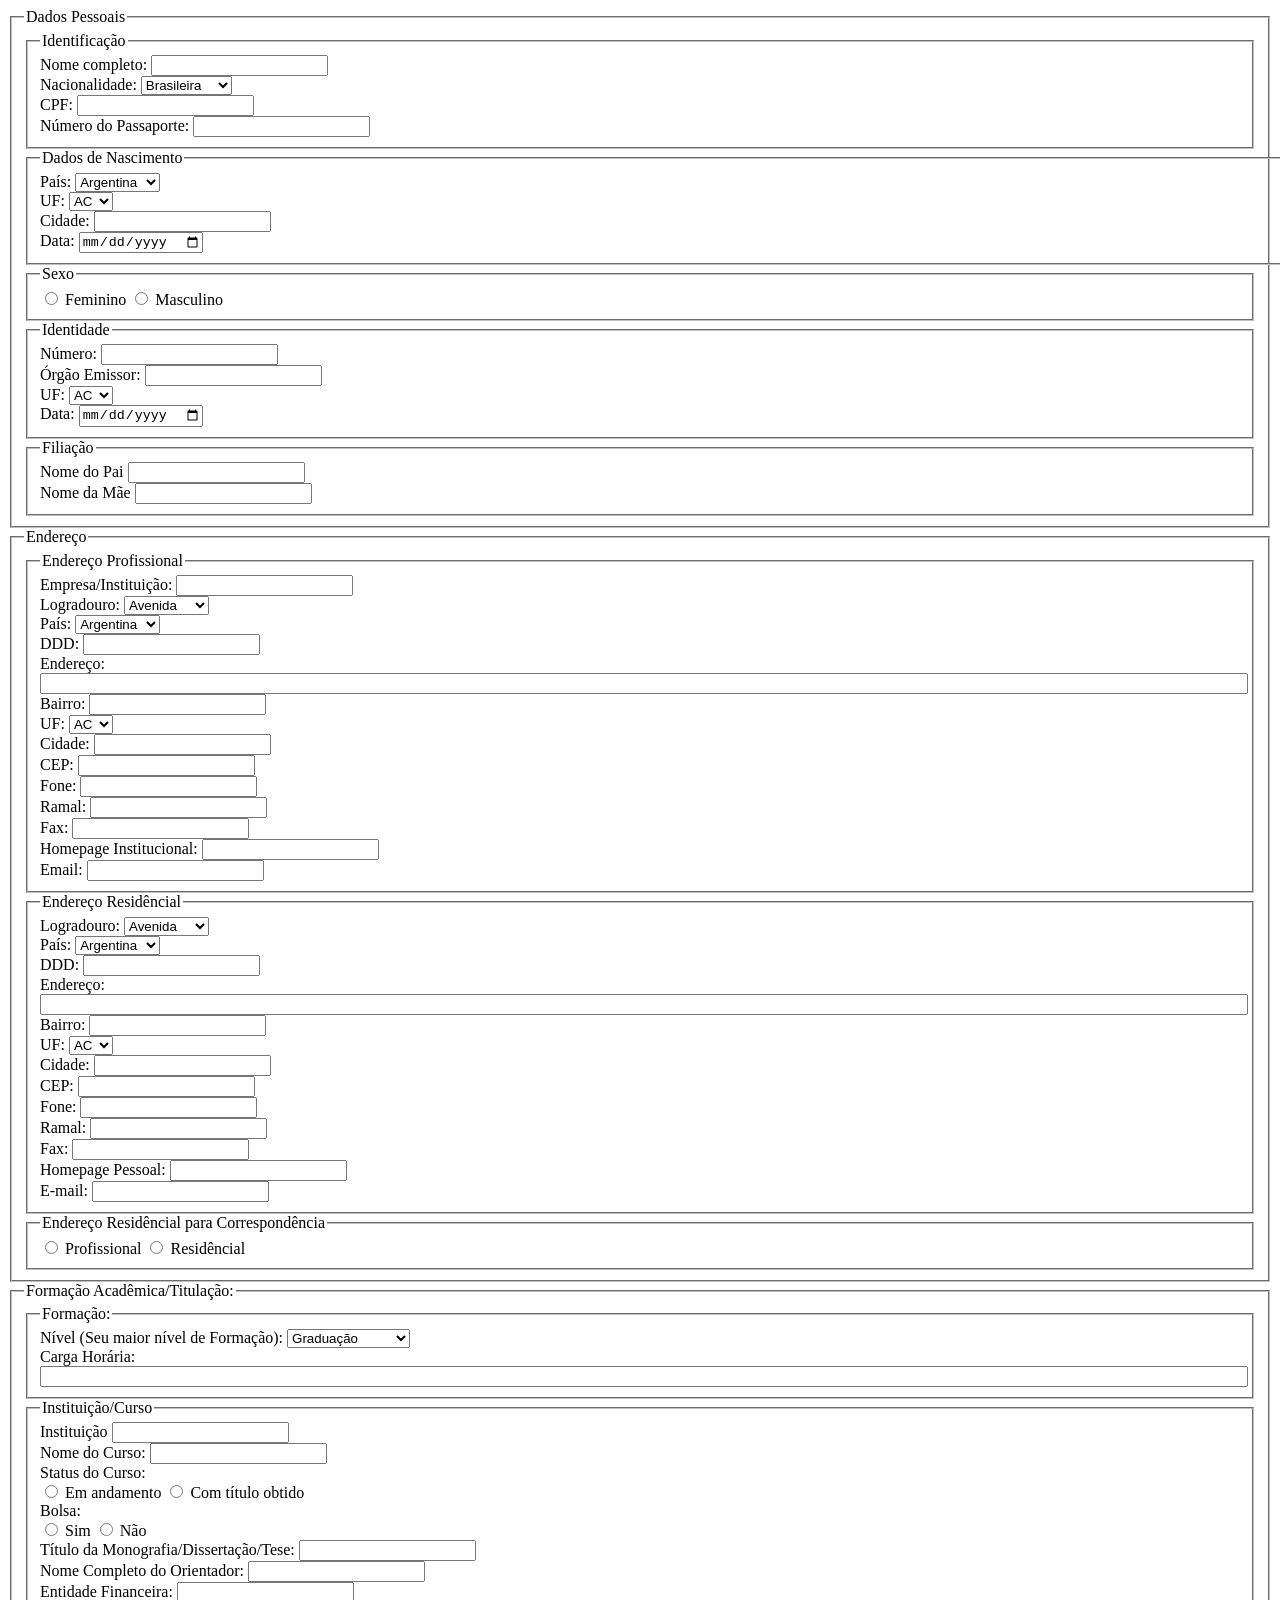
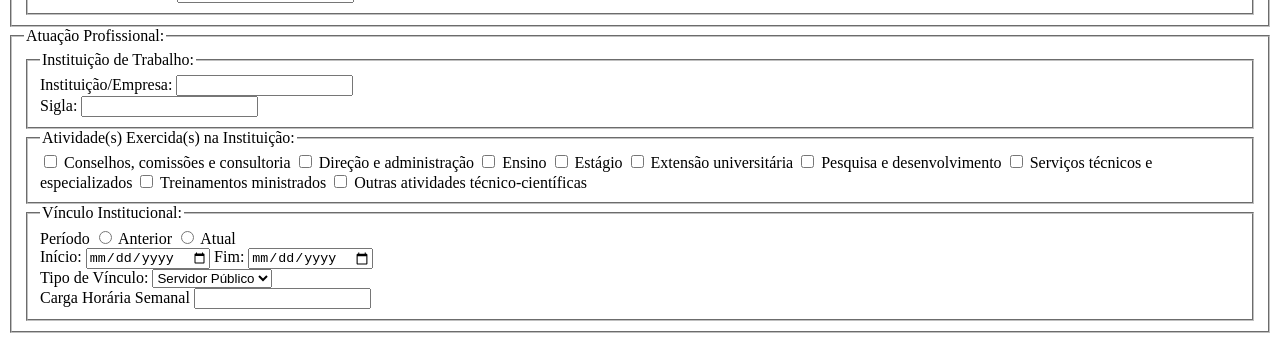
==== index.html @ b13477a6 "Add files via upload" ====
<!DOCTYPE html>
<html lang="pt-BR">
<head>
  <meta charset="UTF-8" />
  <meta name="viewport" content="width=device-width, initial-scale=1.0" >
  <title>Formulário Completo</title>
  <link rel="stylesheet" href="FILDSET.css" >
</head>
<body>
  <form>
    <fieldset>
      <legend class="title">Dados Pessoais</legend>
      <fieldset>
        <legend class="subTitle">Identificação</legend>
        <div class="container01">
          <label>Nome completo:</label>
          <input type="text">
        </div>
        <div class="container02">
          <div id="box01">
            <label>Nacionalidade:</label>
            <select>
              <option>Brasileira</option>
              <option>Estrangeira</option>
            </select>
          </div>
          <div id="box01">
            <label>CPF:</label>
            <input type="number">
          </div>
          <div id="box01">
            <label>Número do Passaporte:</label>
            <input type="number">
          </div>          
        </div>
      </fieldset>
      <div class="container">
        <fieldset style="width: 100%;">
          <legend class="subTitle">Dados de Nascimento</legend>
            <div class="container02" style="gap: 5px;">
              <div id="box01">
                <label>País:</label>
                <select>
                  <option>Argentina</option>
                  <option>Bolívia</option>
                  <option>Brasil</option>
                  <option>Chile</option>
                  <option>Colombia</option>
                  <option>Equador</option>
                  <option>Guiana</option>
                  <option>Paraguai</option>
                  <option>Peru</option>
                  <option>Suriname</option>
                  <option>Uruguai</option>
                  <option>Venezuela</option>
                  <option>Outro</option>
                </select>
              </div>
              <div id="box01">
                <label>UF:</label>
                  <select>
                    <option>AC</option>
                    <option>AL</option>
                    <option>AP</option>
                    <option>AM</option>
                    <option>BA</option>
                    <option>CE</option>
                    <option>ES</option>
                    <option>GO</option>
                    <option>MA</option>
                    <option>MT</option>
                    <option>MS</option>
                    <option>MG</option>
                    <option>PA</option>
                    <option>PB</option>
                    <option>PR</option>
                    <option>PE</option>
                    <option>PI</option>
                    <option>RJ</option>
                    <option>RN</option>
                    <option>RS</option>
                    <option>RO</option>
                    <option>RR</option>
                    <option>SC</option>
                    <option>SP</option>
                    <option>SE</option>
                    <option>TO</option>
                    <option>DF</option>
                  </select>

              </div>
              <div id="box01">
                <label>Cidade:</label>
                <input type="text">
              </div>
              <div id="box01">
                <label>Data:</label>
                <input type="date">
              </div>
            </div>
        </fieldset>
        <fieldset>
          <legend class="subTitle">Sexo</legend>
          <div class="container01" style="align-items: flex-start;">
            <label><input type="radio" name="check"> Feminino</label>
            <label><input type="radio" name="check"> Masculino</label>
          </div>
        </fieldset>
      </div>
      <fieldset>
          <legend class="subTitle">Identidade</legend>
            <div class="container02" style="gap: 5px;">
              <div id="box01">
                <label>Número:</label>
                <input type="number">
              </div>
              <div id="box01">
                <label>Órgão Emissor:</label>
                <input type="text">
              </div>
              <div id="box01">
                <label>UF:</label>
                  <select>
                    <option>AC</option>
                    <option>AL</option>
                    <option>AP</option>
                    <option>AM</option>
                    <option>BA</option>
                    <option>CE</option>
                    <option>ES</option>
                    <option>GO</option>
                    <option>MA</option>
                    <option>MT</option>
                    <option>MS</option>
                    <option>MG</option>
                    <option>PA</option>
                    <option>PB</option>
                    <option>PR</option>
                    <option>PE</option>
                    <option>PI</option>
                    <option>RJ</option>
                    <option>RN</option>
                    <option>RS</option>
                    <option>RO</option>
                    <option>RR</option>
                    <option>SC</option>
                    <option>SP</option>
                    <option>SE</option>
                    <option>TO</option>
                    <option>DF</option>
                  </select>

              </div>
              <div id="box01">
                <label>Data:</label>
                <input type="date">
              </div>
            </div>

      </fieldset>
      <fieldset>
          <legend class="subTitle">Filiação</legend>
            <div class="container02" style="gap: 5px;">
              <div id="box01">
                <label>Nome do Pai</label>
                <input type="text">
              </div>
              <div id="box01">
                <label>Nome da Mãe</label>
                <input type="text">
              </div>
            </div>

      </fieldset>
    </fieldset>
    <fieldset>
      <legend class="title">Endereço</legend>
      <fieldset>
        <legend class="subTitle">Endereço Profissional</legend>
        <div id="box01">
          <label>Empresa/Instituição:</label>
          <input type="text">
        </div>
        <div class="container02">
          <div class="container01" style="padding: 0; gap: 10px;">
            <div id="box01">
              <label>Logradouro:</label>
              <select>
                <option>Avenida</option>
                <option>Rua</option>
                <option>Praça</option>
                <option>Travessa</option>
                <option>Alameda</option>
                <option>Beco</option>
                <option>Passagem</option>
                <option>Entrada</option>
                <option>Outro</option>
              </select>
            </div>
            <div id="box01">
              <label>País:</label>
              <select>
                <option>Argentina</option>
                <option>Bolívia</option>
                <option>Brasil</option>
                <option>Chile</option>
                <option>Colombia</option>
                <option>Equador</option>
                <option>Guiana</option>
                <option>Paraguai</option>
                <option>Peru</option>
                <option>Suriname</option>
                <option>Uruguai</option>
                <option>Venezuela</option>
                <option>Outro</option>
              </select>
            </div>
            <div id="box01">
              <label>DDD:</label>
              <input type="number">
            </div>
          </div>
          <div class="container01" style="padding: 0; width: 100%;">
          <div class="container02">
              <div id="box01">
                <label">Endereço:</label>
                <input type="text"  style="width: 100%;">
              </div>
              <div id="box01">
                <label>Bairro:</label>
                <input type="text">
              </div>
          </div>
          <div class="container02">
            <div id="box01">
                <label>UF:</label>
                  <select>
                    <option>AC</option>
                    <option>AL</option>
                    <option>AP</option>
                    <option>AM</option>
                    <option>BA</option>
                    <option>CE</option>
                    <option>ES</option>
                    <option>GO</option>
                    <option>MA</option>
                    <option>MT</option>
                    <option>MS</option>
                    <option>MG</option>
                    <option>PA</option>
                    <option>PB</option>
                    <option>PR</option>
                    <option>PE</option>
                    <option>PI</option>
                    <option>RJ</option>
                    <option>RN</option>
                    <option>RS</option>
                    <option>RO</option>
                    <option>RR</option>
                    <option>SC</option>
                    <option>SP</option>
                    <option>SE</option>
                    <option>TO</option>
                    <option>DF</option>
                  </select>
              </div>
            <div class="box01">
              <label>Cidade:</label>
              <input type="text">
            </div>
            <div class="box01">
              <label>CEP:</label>
              <input type="number">
            </div>
          </div>
          <div class="container02">
            <div id="box01">
              <label>Fone:</label>
              <input type="number">
            </div>
            <div id="box01">
              <label>Ramal:</label>
              <input type="number">
            </div>
            <div id="box01">
              <label>Fax:</label>
              <input type="number">
            </div>
          </div>
          </div>
        </div>
        <div class="container02">
          <div id="box01">
            <label>Homepage Institucional:</label>
            <input type="text">
          </div>
          <div id="box01">
            <label>Email:</label>
            <input type="email">
          </div>
        </div>
      </fieldset>
      <fieldset>
        <legend class="subTitle">Endereço Residêncial</legend>
        <div class="container02">
          <div class="container01" style="padding: 0; gap: 10px;">
            <div id="box01">
              <label>Logradouro:</label>
              <select>
                <option>Avenida</option>
                <option>Rua</option>
                <option>Praça</option>
                <option>Travessa</option>
                <option>Alameda</option>
                <option>Beco</option>
                <option>Passagem</option>
                <option>Entrada</option>
                <option>Outro</option>
              </select>
            </div>
            <div id="box01">
              <label>País:</label>
              <select>
                <option>Argentina</option>
                <option>Bolívia</option>
                <option>Brasil</option>
                <option>Chile</option>
                <option>Colombia</option>
                <option>Equador</option>
                <option>Guiana</option>
                <option>Paraguai</option>
                <option>Peru</option>
                <option>Suriname</option>
                <option>Uruguai</option>
                <option>Venezuela</option>
                <option>Outro</option>
              </select>
            </div>
            <div id="box01">
              <label>DDD:</label>
              <input type="number">
            </div>
          </div>
          <div class="container01" style="padding: 0; width: 100%;">
          <div class="container02">
              <div id="box01">
                <label">Endereço:</label>
                <input type="text"  style="width: 100%;">
              </div>
              <div id="box01">
                <label>Bairro:</label>
                <input type="text">
              </div>
          </div>
          <div class="container02">
            <div id="box01">
                <label>UF:</label>
                  <select>
                    <option>AC</option>
                    <option>AL</option>
                    <option>AP</option>
                    <option>AM</option>
                    <option>BA</option>
                    <option>CE</option>
                    <option>ES</option>
                    <option>GO</option>
                    <option>MA</option>
                    <option>MT</option>
                    <option>MS</option>
                    <option>MG</option>
                    <option>PA</option>
                    <option>PB</option>
                    <option>PR</option>
                    <option>PE</option>
                    <option>PI</option>
                    <option>RJ</option>
                    <option>RN</option>
                    <option>RS</option>
                    <option>RO</option>
                    <option>RR</option>
                    <option>SC</option>
                    <option>SP</option>
                    <option>SE</option>
                    <option>TO</option>
                    <option>DF</option>
                  </select>
              </div>
            <div class="box01">
              <label>Cidade:</label>
              <input type="text">
            </div>
            <div class="box01">
              <label>CEP:</label>
              <input type="number">
            </div>
          </div>
          <div class="container02">
            <div id="box01">
              <label>Fone:</label>
              <input type="number">
            </div>
            <div id="box01">
              <label>Ramal:</label>
              <input type="number">
            </div>
            <div id="box01">
              <label>Fax:</label>
              <input type="number">
            </div>
          </div>
          </div>
        </div>
        <div class="container02">
          <div id="box01">
            <label>Homepage Pessoal:</label>
            <input type="text">
          </div>
          <div id="box01">
            <label>E-mail:</label>
            <input type="email">
          </div>
        </div>
      </fieldset>
      <fieldset>
          <legend class="subTitle">Endereço Residêncial para Correspondência</legend>
            <div class="container01" style="flex-direction: row; gap: 160px;">
              <label><input type="radio" name="check"> Profissional</label>
              <label><input type="radio" name="check"> Residêncial</label>
            </div>
      </fieldset>
    </fieldset>

      <fieldset>
       <legend class="title">Formação Acadêmica/Titulação:</legend>
       <div class="container01">
          <fieldset>
          <legend class="subTitle">Formação:</legend>
          <div class="container02">
            <div id="box01">
                <label>Nível (Seu maior nível de Formação):</label>
                <select>
                  <option>Graduação</option>
                  <option>Aperfeiçoamento</option>
                  <option>Especialização</option>
                  <option>Mestrado</option>
                  <option>Doutorado</option>
                </select>
            </div>
            <div id="box01">
              <label">Carga Horária:</label>
              <input type="text"  style="width: 100%;">
            </div>
          </fieldset>
          <fieldset>
                <legend class="subTitle">Instituição/Curso</legend>
                  <div class="container01">
                    <div id="box01">
                      <label>Instituição</label>
                      <input type="text">
                    </div>  
                     <div id="box01">
                    <label>Nome do Curso:</label>
                    <input type="text">
                  </div>
                  <div class="container02">
                    <div id="box01">
                      <label>Status do Curso:</label>
                      <div class="box">
                        <label><input type="radio" name="check"> Em andamento</label>
                        <label><input type="radio" name="check"> Com título obtido</label>
                      </div>
                    </div>
                    <div id="box01">
                      <label>Bolsa:</label>
                      <div class="box">
                        <label><input name="confirmação" type="radio" value="Sim"> Sim</input></label>
                        <label><input name="confirmação" type="radio" value="Não"> Não</input></label>
                      </div>
                    </div>
                  </div>
                  <div class="container02">
                    <div id="box01">
                      <label>Título da Monografia/Dissertação/Tese:</label>
                      <input type="text">
                    </div>
                    <div id="box01">
                      <label>Nome Completo do Orientador:</label>
                      <input type="text">
                     </div>
                  </div>
                  
            <div class="container02">
              <div id="box01">
                <label>Entidade Financeira:</label>
                <input type="text">
              </div>
          </fieldset>
        </div>
      </fieldset>
      <fieldset>
            <legend class="title">Atuação Profissional:</legend>
              <fieldset>
                <legend class="subTitle">Instituição de Trabalho:</legend>
                  <div id="box01">
                    <label>Instituição/Empresa:</label>
                    <input type="text">
                  </div>
                  <div id="box01">
                    <label>Sigla:</label>
                    <input type="text">
                  </div>
              </fieldset>
              <fieldset>
                <legend class="subTitle">Atividade(s) Exercida(s) na Instituição:</legend>
                  <div id="box01">
                    <label><input type="checkbox"> Conselhos, comissões e consultoria</label>
                    <label><input type="checkbox"> Direção e administração</label>
                    <label><input type="checkbox"> Ensino</label>
                    <label><input type="checkbox"> Estágio</label>
                    <label><input type="checkbox"> Extensão universitária</label>
                    <label><input type="checkbox"> Pesquisa e desenvolvimento</label>
                    <label><input type="checkbox"> Serviços técnicos e especializados</label>
                    <label><input type="checkbox"> Treinamentos ministrados</label>
                    <label><input type="checkbox"> Outras atividades técnico-científicas</label>
                  </div>
              </fieldset>
              <fieldset>
                <legend class="subTitle">Vínculo Institucional:</legend>
                <div class="container02">
                      <div id="box01">
                        <label>Período</label>
                        <label><input type="radio" name="check"> Anterior</label>
                        <label><input type="radio" name="check"> Atual</label>
                      </div>
                      <div id="box01">
                        <label>Início:</label>
                        <input type="date">
                        <label>Fim:</label>
                        <input type="date">
                      </div>
                    </div>
                      <div class="container02">
                        <div id="box01">
                          <label>Tipo de Vínculo:
                            <select>
                              <option>Servidor Público</option>
                              <option>Celetista</option>
                              <option>Outro</option>
                            </select>
                          </label>
                        </div>
                        <div id="box01">
                          <label>Carga Horária Semanal</label>
                          <input type="number">
                        </div>
                      </div>
          </fieldset>

      

  </form>
</body>
</html>
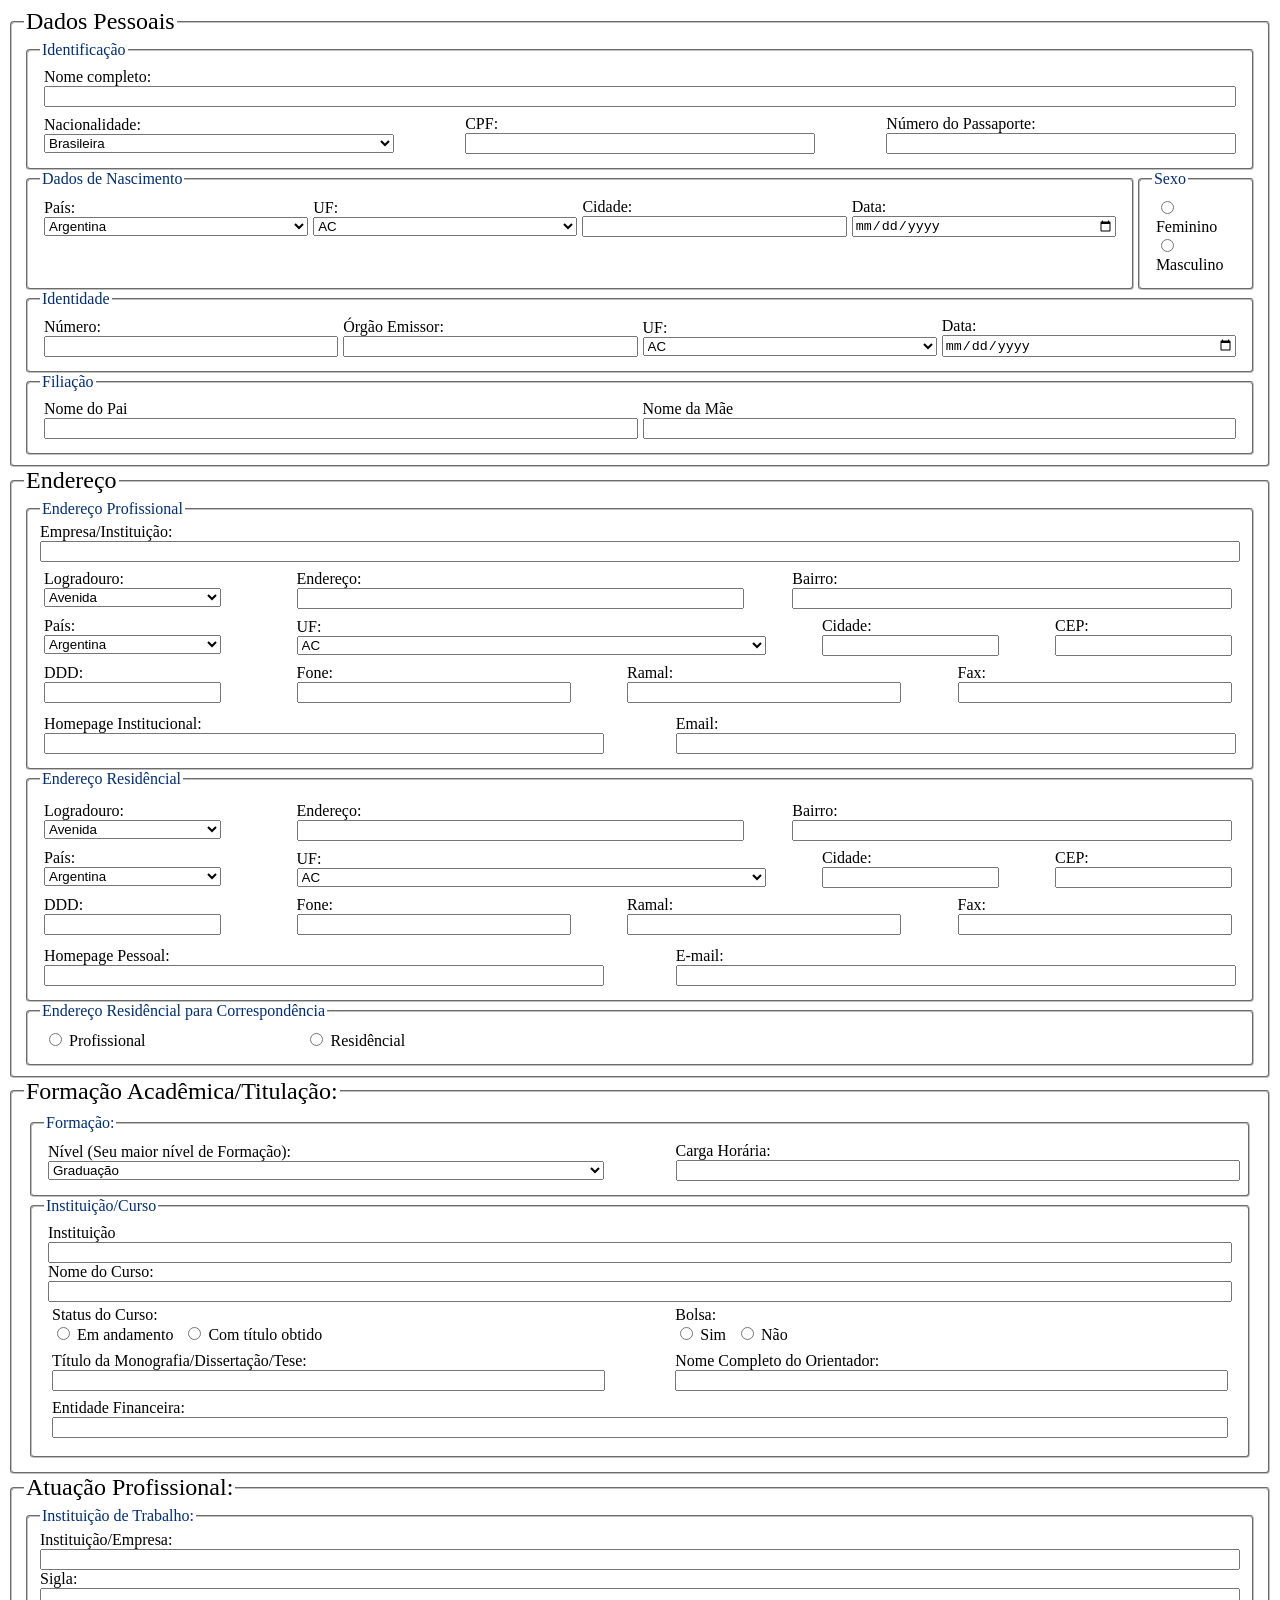
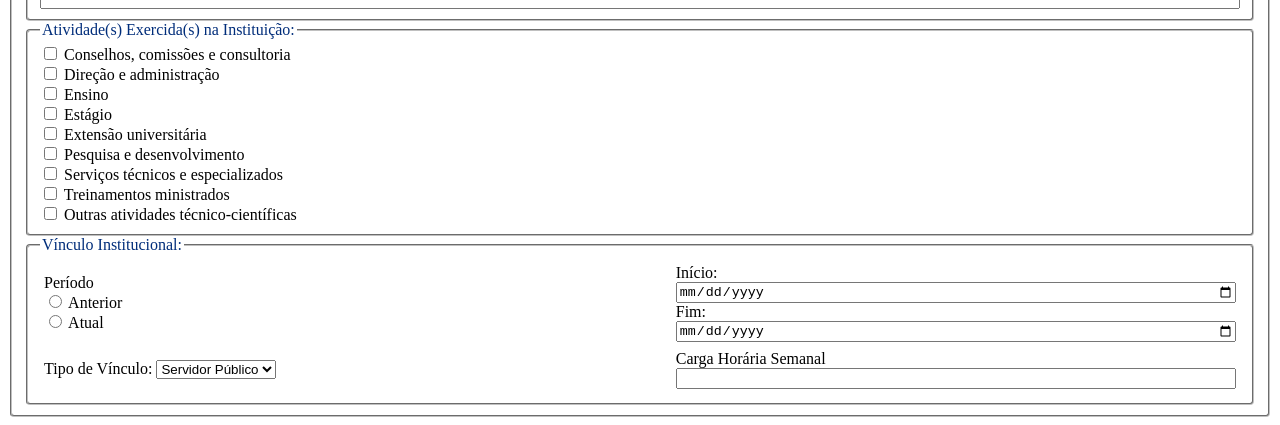
==== commit 646cdcfc: "Add files via upload" ====
--- a/index.html
+++ b/index.html
@@ -4,7 +4,7 @@
   <meta charset="UTF-8" />
   <meta name="viewport" content="width=device-width, initial-scale=1.0" >
   <title>Formulário Completo</title>
-  <link rel="stylesheet" href="FILDSET.css" >
+  <link rel="stylesheet" href="style.css" >
 </head>
 <body>
   <form>
--- a/style.css
+++ b/style.css
@@ -0,0 +1,46 @@
+fieldset {
+  border-radius: 4px;
+}
+.title {
+  font-size: 1.5rem;
+}
+.subTitle {
+  color: #002d7a;
+  font-size: 1rem;
+}
+.container {
+  display: flex;
+  flex-direction: row;
+}
+.container01 {
+  padding: 4px;
+  display: flex;
+  flex-direction: column;
+}
+.container02 {
+  padding: 4px;
+  display: flex;
+  flex-direction: row;
+  gap: 6%;
+  align-items: center;
+}
+#box01 {
+  width: 100%;
+  display: flex;
+  align-content: flex-start;
+  flex-direction: column;
+}
+.box{
+  gap: 10px;
+  display: flex;
+  flex-direction: row;
+  align-items: center;
+}
+
+label {
+  font-size: 1rem;
+}
+label[name='check'] {
+  display: flex;
+  flex-direction: row;
+}
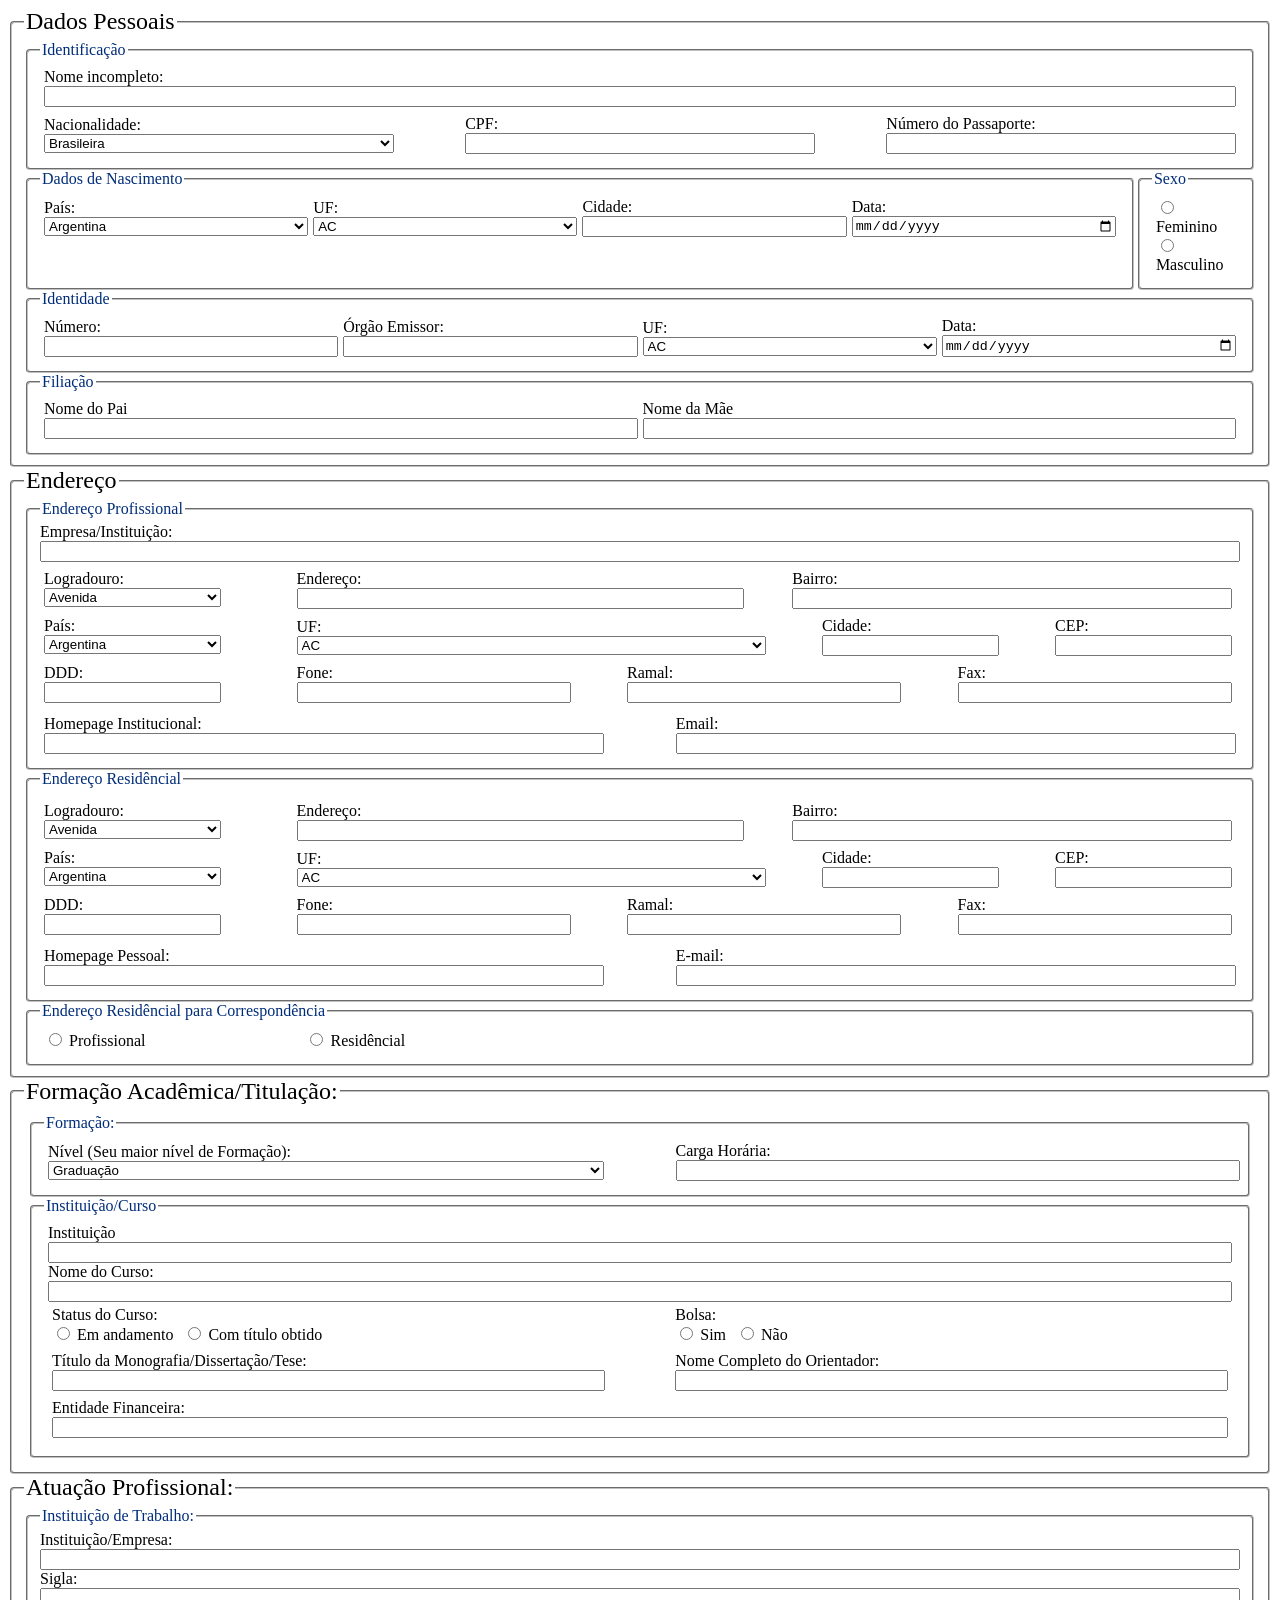
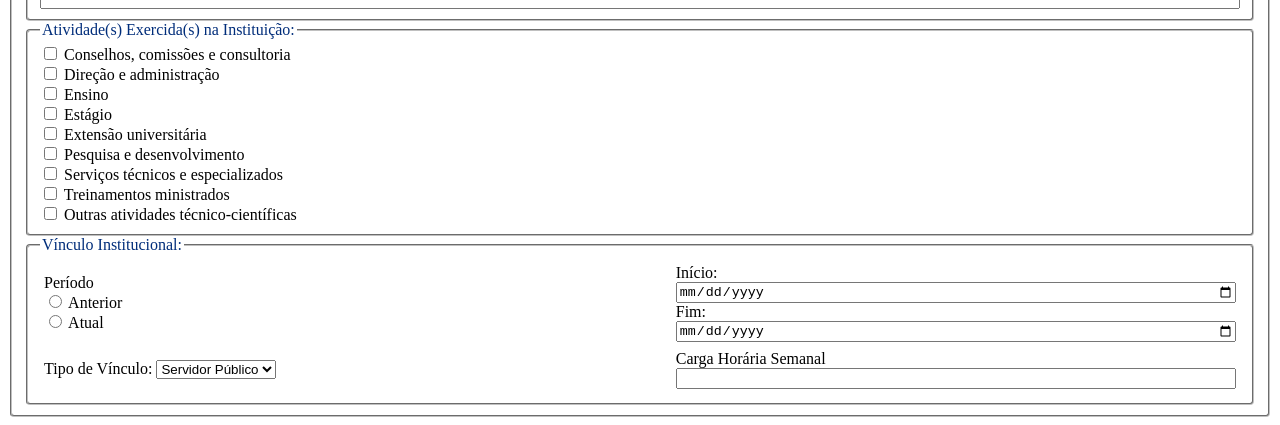
==== commit a1723e38: "teste" ====
--- a/index.html
+++ b/index.html
@@ -1,563 +1,563 @@
-<!DOCTYPE html>
-<html lang="pt-BR">
-<head>
-  <meta charset="UTF-8" />
-  <meta name="viewport" content="width=device-width, initial-scale=1.0" >
-  <title>Formulário Completo</title>
-  <link rel="stylesheet" href="style.css" >
-</head>
-<body>
-  <form>
-    <fieldset>
-      <legend class="title">Dados Pessoais</legend>
-      <fieldset>
-        <legend class="subTitle">Identificação</legend>
-        <div class="container01">
-          <label>Nome completo:</label>
-          <input type="text">
-        </div>
-        <div class="container02">
-          <div id="box01">
-            <label>Nacionalidade:</label>
-            <select>
-              <option>Brasileira</option>
-              <option>Estrangeira</option>
-            </select>
-          </div>
-          <div id="box01">
-            <label>CPF:</label>
-            <input type="number">
-          </div>
-          <div id="box01">
-            <label>Número do Passaporte:</label>
-            <input type="number">
-          </div>          
-        </div>
-      </fieldset>
-      <div class="container">
-        <fieldset style="width: 100%;">
-          <legend class="subTitle">Dados de Nascimento</legend>
-            <div class="container02" style="gap: 5px;">
-              <div id="box01">
-                <label>País:</label>
-                <select>
-                  <option>Argentina</option>
-                  <option>Bolívia</option>
-                  <option>Brasil</option>
-                  <option>Chile</option>
-                  <option>Colombia</option>
-                  <option>Equador</option>
-                  <option>Guiana</option>
-                  <option>Paraguai</option>
-                  <option>Peru</option>
-                  <option>Suriname</option>
-                  <option>Uruguai</option>
-                  <option>Venezuela</option>
-                  <option>Outro</option>
-                </select>
-              </div>
-              <div id="box01">
-                <label>UF:</label>
-                  <select>
-                    <option>AC</option>
-                    <option>AL</option>
-                    <option>AP</option>
-                    <option>AM</option>
-                    <option>BA</option>
-                    <option>CE</option>
-                    <option>ES</option>
-                    <option>GO</option>
-                    <option>MA</option>
-                    <option>MT</option>
-                    <option>MS</option>
-                    <option>MG</option>
-                    <option>PA</option>
-                    <option>PB</option>
-                    <option>PR</option>
-                    <option>PE</option>
-                    <option>PI</option>
-                    <option>RJ</option>
-                    <option>RN</option>
-                    <option>RS</option>
-                    <option>RO</option>
-                    <option>RR</option>
-                    <option>SC</option>
-                    <option>SP</option>
-                    <option>SE</option>
-                    <option>TO</option>
-                    <option>DF</option>
-                  </select>
-
-              </div>
-              <div id="box01">
-                <label>Cidade:</label>
-                <input type="text">
-              </div>
-              <div id="box01">
-                <label>Data:</label>
-                <input type="date">
-              </div>
-            </div>
-        </fieldset>
-        <fieldset>
-          <legend class="subTitle">Sexo</legend>
-          <div class="container01" style="align-items: flex-start;">
-            <label><input type="radio" name="check"> Feminino</label>
-            <label><input type="radio" name="check"> Masculino</label>
-          </div>
-        </fieldset>
-      </div>
-      <fieldset>
-          <legend class="subTitle">Identidade</legend>
-            <div class="container02" style="gap: 5px;">
-              <div id="box01">
-                <label>Número:</label>
-                <input type="number">
-              </div>
-              <div id="box01">
-                <label>Órgão Emissor:</label>
-                <input type="text">
-              </div>
-              <div id="box01">
-                <label>UF:</label>
-                  <select>
-                    <option>AC</option>
-                    <option>AL</option>
-                    <option>AP</option>
-                    <option>AM</option>
-                    <option>BA</option>
-                    <option>CE</option>
-                    <option>ES</option>
-                    <option>GO</option>
-                    <option>MA</option>
-                    <option>MT</option>
-                    <option>MS</option>
-                    <option>MG</option>
-                    <option>PA</option>
-                    <option>PB</option>
-                    <option>PR</option>
-                    <option>PE</option>
-                    <option>PI</option>
-                    <option>RJ</option>
-                    <option>RN</option>
-                    <option>RS</option>
-                    <option>RO</option>
-                    <option>RR</option>
-                    <option>SC</option>
-                    <option>SP</option>
-                    <option>SE</option>
-                    <option>TO</option>
-                    <option>DF</option>
-                  </select>
-
-              </div>
-              <div id="box01">
-                <label>Data:</label>
-                <input type="date">
-              </div>
-            </div>
-
-      </fieldset>
-      <fieldset>
-          <legend class="subTitle">Filiação</legend>
-            <div class="container02" style="gap: 5px;">
-              <div id="box01">
-                <label>Nome do Pai</label>
-                <input type="text">
-              </div>
-              <div id="box01">
-                <label>Nome da Mãe</label>
-                <input type="text">
-              </div>
-            </div>
-
-      </fieldset>
-    </fieldset>
-    <fieldset>
-      <legend class="title">Endereço</legend>
-      <fieldset>
-        <legend class="subTitle">Endereço Profissional</legend>
-        <div id="box01">
-          <label>Empresa/Instituição:</label>
-          <input type="text">
-        </div>
-        <div class="container02">
-          <div class="container01" style="padding: 0; gap: 10px;">
-            <div id="box01">
-              <label>Logradouro:</label>
-              <select>
-                <option>Avenida</option>
-                <option>Rua</option>
-                <option>Praça</option>
-                <option>Travessa</option>
-                <option>Alameda</option>
-                <option>Beco</option>
-                <option>Passagem</option>
-                <option>Entrada</option>
-                <option>Outro</option>
-              </select>
-            </div>
-            <div id="box01">
-              <label>País:</label>
-              <select>
-                <option>Argentina</option>
-                <option>Bolívia</option>
-                <option>Brasil</option>
-                <option>Chile</option>
-                <option>Colombia</option>
-                <option>Equador</option>
-                <option>Guiana</option>
-                <option>Paraguai</option>
-                <option>Peru</option>
-                <option>Suriname</option>
-                <option>Uruguai</option>
-                <option>Venezuela</option>
-                <option>Outro</option>
-              </select>
-            </div>
-            <div id="box01">
-              <label>DDD:</label>
-              <input type="number">
-            </div>
-          </div>
-          <div class="container01" style="padding: 0; width: 100%;">
-          <div class="container02">
-              <div id="box01">
-                <label">Endereço:</label>
-                <input type="text"  style="width: 100%;">
-              </div>
-              <div id="box01">
-                <label>Bairro:</label>
-                <input type="text">
-              </div>
-          </div>
-          <div class="container02">
-            <div id="box01">
-                <label>UF:</label>
-                  <select>
-                    <option>AC</option>
-                    <option>AL</option>
-                    <option>AP</option>
-                    <option>AM</option>
-                    <option>BA</option>
-                    <option>CE</option>
-                    <option>ES</option>
-                    <option>GO</option>
-                    <option>MA</option>
-                    <option>MT</option>
-                    <option>MS</option>
-                    <option>MG</option>
-                    <option>PA</option>
-                    <option>PB</option>
-                    <option>PR</option>
-                    <option>PE</option>
-                    <option>PI</option>
-                    <option>RJ</option>
-                    <option>RN</option>
-                    <option>RS</option>
-                    <option>RO</option>
-                    <option>RR</option>
-                    <option>SC</option>
-                    <option>SP</option>
-                    <option>SE</option>
-                    <option>TO</option>
-                    <option>DF</option>
-                  </select>
-              </div>
-            <div class="box01">
-              <label>Cidade:</label>
-              <input type="text">
-            </div>
-            <div class="box01">
-              <label>CEP:</label>
-              <input type="number">
-            </div>
-          </div>
-          <div class="container02">
-            <div id="box01">
-              <label>Fone:</label>
-              <input type="number">
-            </div>
-            <div id="box01">
-              <label>Ramal:</label>
-              <input type="number">
-            </div>
-            <div id="box01">
-              <label>Fax:</label>
-              <input type="number">
-            </div>
-          </div>
-          </div>
-        </div>
-        <div class="container02">
-          <div id="box01">
-            <label>Homepage Institucional:</label>
-            <input type="text">
-          </div>
-          <div id="box01">
-            <label>Email:</label>
-            <input type="email">
-          </div>
-        </div>
-      </fieldset>
-      <fieldset>
-        <legend class="subTitle">Endereço Residêncial</legend>
-        <div class="container02">
-          <div class="container01" style="padding: 0; gap: 10px;">
-            <div id="box01">
-              <label>Logradouro:</label>
-              <select>
-                <option>Avenida</option>
-                <option>Rua</option>
-                <option>Praça</option>
-                <option>Travessa</option>
-                <option>Alameda</option>
-                <option>Beco</option>
-                <option>Passagem</option>
-                <option>Entrada</option>
-                <option>Outro</option>
-              </select>
-            </div>
-            <div id="box01">
-              <label>País:</label>
-              <select>
-                <option>Argentina</option>
-                <option>Bolívia</option>
-                <option>Brasil</option>
-                <option>Chile</option>
-                <option>Colombia</option>
-                <option>Equador</option>
-                <option>Guiana</option>
-                <option>Paraguai</option>
-                <option>Peru</option>
-                <option>Suriname</option>
-                <option>Uruguai</option>
-                <option>Venezuela</option>
-                <option>Outro</option>
-              </select>
-            </div>
-            <div id="box01">
-              <label>DDD:</label>
-              <input type="number">
-            </div>
-          </div>
-          <div class="container01" style="padding: 0; width: 100%;">
-          <div class="container02">
-              <div id="box01">
-                <label">Endereço:</label>
-                <input type="text"  style="width: 100%;">
-              </div>
-              <div id="box01">
-                <label>Bairro:</label>
-                <input type="text">
-              </div>
-          </div>
-          <div class="container02">
-            <div id="box01">
-                <label>UF:</label>
-                  <select>
-                    <option>AC</option>
-                    <option>AL</option>
-                    <option>AP</option>
-                    <option>AM</option>
-                    <option>BA</option>
-                    <option>CE</option>
-                    <option>ES</option>
-                    <option>GO</option>
-                    <option>MA</option>
-                    <option>MT</option>
-                    <option>MS</option>
-                    <option>MG</option>
-                    <option>PA</option>
-                    <option>PB</option>
-                    <option>PR</option>
-                    <option>PE</option>
-                    <option>PI</option>
-                    <option>RJ</option>
-                    <option>RN</option>
-                    <option>RS</option>
-                    <option>RO</option>
-                    <option>RR</option>
-                    <option>SC</option>
-                    <option>SP</option>
-                    <option>SE</option>
-                    <option>TO</option>
-                    <option>DF</option>
-                  </select>
-              </div>
-            <div class="box01">
-              <label>Cidade:</label>
-              <input type="text">
-            </div>
-            <div class="box01">
-              <label>CEP:</label>
-              <input type="number">
-            </div>
-          </div>
-          <div class="container02">
-            <div id="box01">
-              <label>Fone:</label>
-              <input type="number">
-            </div>
-            <div id="box01">
-              <label>Ramal:</label>
-              <input type="number">
-            </div>
-            <div id="box01">
-              <label>Fax:</label>
-              <input type="number">
-            </div>
-          </div>
-          </div>
-        </div>
-        <div class="container02">
-          <div id="box01">
-            <label>Homepage Pessoal:</label>
-            <input type="text">
-          </div>
-          <div id="box01">
-            <label>E-mail:</label>
-            <input type="email">
-          </div>
-        </div>
-      </fieldset>
-      <fieldset>
-          <legend class="subTitle">Endereço Residêncial para Correspondência</legend>
-            <div class="container01" style="flex-direction: row; gap: 160px;">
-              <label><input type="radio" name="check"> Profissional</label>
-              <label><input type="radio" name="check"> Residêncial</label>
-            </div>
-      </fieldset>
-    </fieldset>
-
-      <fieldset>
-       <legend class="title">Formação Acadêmica/Titulação:</legend>
-       <div class="container01">
-          <fieldset>
-          <legend class="subTitle">Formação:</legend>
-          <div class="container02">
-            <div id="box01">
-                <label>Nível (Seu maior nível de Formação):</label>
-                <select>
-                  <option>Graduação</option>
-                  <option>Aperfeiçoamento</option>
-                  <option>Especialização</option>
-                  <option>Mestrado</option>
-                  <option>Doutorado</option>
-                </select>
-            </div>
-            <div id="box01">
-              <label">Carga Horária:</label>
-              <input type="text"  style="width: 100%;">
-            </div>
-          </fieldset>
-          <fieldset>
-                <legend class="subTitle">Instituição/Curso</legend>
-                  <div class="container01">
-                    <div id="box01">
-                      <label>Instituição</label>
-                      <input type="text">
-                    </div>  
-                     <div id="box01">
-                    <label>Nome do Curso:</label>
-                    <input type="text">
-                  </div>
-                  <div class="container02">
-                    <div id="box01">
-                      <label>Status do Curso:</label>
-                      <div class="box">
-                        <label><input type="radio" name="check"> Em andamento</label>
-                        <label><input type="radio" name="check"> Com título obtido</label>
-                      </div>
-                    </div>
-                    <div id="box01">
-                      <label>Bolsa:</label>
-                      <div class="box">
-                        <label><input name="confirmação" type="radio" value="Sim"> Sim</input></label>
-                        <label><input name="confirmação" type="radio" value="Não"> Não</input></label>
-                      </div>
-                    </div>
-                  </div>
-                  <div class="container02">
-                    <div id="box01">
-                      <label>Título da Monografia/Dissertação/Tese:</label>
-                      <input type="text">
-                    </div>
-                    <div id="box01">
-                      <label>Nome Completo do Orientador:</label>
-                      <input type="text">
-                     </div>
-                  </div>
-                  
-            <div class="container02">
-              <div id="box01">
-                <label>Entidade Financeira:</label>
-                <input type="text">
-              </div>
-          </fieldset>
-        </div>
-      </fieldset>
-      <fieldset>
-            <legend class="title">Atuação Profissional:</legend>
-              <fieldset>
-                <legend class="subTitle">Instituição de Trabalho:</legend>
-                  <div id="box01">
-                    <label>Instituição/Empresa:</label>
-                    <input type="text">
-                  </div>
-                  <div id="box01">
-                    <label>Sigla:</label>
-                    <input type="text">
-                  </div>
-              </fieldset>
-              <fieldset>
-                <legend class="subTitle">Atividade(s) Exercida(s) na Instituição:</legend>
-                  <div id="box01">
-                    <label><input type="checkbox"> Conselhos, comissões e consultoria</label>
-                    <label><input type="checkbox"> Direção e administração</label>
-                    <label><input type="checkbox"> Ensino</label>
-                    <label><input type="checkbox"> Estágio</label>
-                    <label><input type="checkbox"> Extensão universitária</label>
-                    <label><input type="checkbox"> Pesquisa e desenvolvimento</label>
-                    <label><input type="checkbox"> Serviços técnicos e especializados</label>
-                    <label><input type="checkbox"> Treinamentos ministrados</label>
-                    <label><input type="checkbox"> Outras atividades técnico-científicas</label>
-                  </div>
-              </fieldset>
-              <fieldset>
-                <legend class="subTitle">Vínculo Institucional:</legend>
-                <div class="container02">
-                      <div id="box01">
-                        <label>Período</label>
-                        <label><input type="radio" name="check"> Anterior</label>
-                        <label><input type="radio" name="check"> Atual</label>
-                      </div>
-                      <div id="box01">
-                        <label>Início:</label>
-                        <input type="date">
-                        <label>Fim:</label>
-                        <input type="date">
-                      </div>
-                    </div>
-                      <div class="container02">
-                        <div id="box01">
-                          <label>Tipo de Vínculo:
-                            <select>
-                              <option>Servidor Público</option>
-                              <option>Celetista</option>
-                              <option>Outro</option>
-                            </select>
-                          </label>
-                        </div>
-                        <div id="box01">
-                          <label>Carga Horária Semanal</label>
-                          <input type="number">
-                        </div>
-                      </div>
-          </fieldset>
-
-      
-
-  </form>
-</body>
-</html>
+<!DOCTYPE html>
+<html lang="pt-BR">
+<head>
+  <meta charset="UTF-8" />
+  <meta name="viewport" content="width=device-width, initial-scale=1.0" >
+  <title>Formulário Completo</title>
+  <link rel="stylesheet" href="style.css" >
+</head>
+<body>
+  <form>
+    <fieldset>
+      <legend class="title">Dados Pessoais</legend>
+      <fieldset>
+        <legend class="subTitle">Identificação</legend>
+        <div class="container01">
+          <label>Nome incompleto:</label>
+          <input type="text">
+        </div>
+        <div class="container02">
+          <div id="box01">
+            <label>Nacionalidade:</label>
+            <select>
+              <option>Brasileira</option>
+              <option>Estrangeira</option>
+            </select>
+          </div>
+          <div id="box01">
+            <label>CPF:</label>
+            <input type="number">
+          </div>
+          <div id="box01">
+            <label>Número do Passaporte:</label>
+            <input type="number">
+          </div>          
+        </div>
+      </fieldset>
+      <div class="container">
+        <fieldset style="width: 100%;">
+          <legend class="subTitle">Dados de Nascimento</legend>
+            <div class="container02" style="gap: 5px;">
+              <div id="box01">
+                <label>País:</label>
+                <select>
+                  <option>Argentina</option>
+                  <option>Bolívia</option>
+                  <option>Brasil</option>
+                  <option>Chile</option>
+                  <option>Colombia</option>
+                  <option>Equador</option>
+                  <option>Guiana</option>
+                  <option>Paraguai</option>
+                  <option>Peru</option>
+                  <option>Suriname</option>
+                  <option>Uruguai</option>
+                  <option>Venezuela</option>
+                  <option>Outro</option>
+                </select>
+              </div>
+              <div id="box01">
+                <label>UF:</label>
+                  <select>
+                    <option>AC</option>
+                    <option>AL</option>
+                    <option>AP</option>
+                    <option>AM</option>
+                    <option>BA</option>
+                    <option>CE</option>
+                    <option>ES</option>
+                    <option>GO</option>
+                    <option>MA</option>
+                    <option>MT</option>
+                    <option>MS</option>
+                    <option>MG</option>
+                    <option>PA</option>
+                    <option>PB</option>
+                    <option>PR</option>
+                    <option>PE</option>
+                    <option>PI</option>
+                    <option>RJ</option>
+                    <option>RN</option>
+                    <option>RS</option>
+                    <option>RO</option>
+                    <option>RR</option>
+                    <option>SC</option>
+                    <option>SP</option>
+                    <option>SE</option>
+                    <option>TO</option>
+                    <option>DF</option>
+                  </select>
+
+              </div>
+              <div id="box01">
+                <label>Cidade:</label>
+                <input type="text">
+              </div>
+              <div id="box01">
+                <label>Data:</label>
+                <input type="date">
+              </div>
+            </div>
+        </fieldset>
+        <fieldset>
+          <legend class="subTitle">Sexo</legend>
+          <div class="container01" style="align-items: flex-start;">
+            <label><input type="radio" name="check"> Feminino</label>
+            <label><input type="radio" name="check"> Masculino</label>
+          </div>
+        </fieldset>
+      </div>
+      <fieldset>
+          <legend class="subTitle">Identidade</legend>
+            <div class="container02" style="gap: 5px;">
+              <div id="box01">
+                <label>Número:</label>
+                <input type="number">
+              </div>
+              <div id="box01">
+                <label>Órgão Emissor:</label>
+                <input type="text">
+              </div>
+              <div id="box01">
+                <label>UF:</label>
+                  <select>
+                    <option>AC</option>
+                    <option>AL</option>
+                    <option>AP</option>
+                    <option>AM</option>
+                    <option>BA</option>
+                    <option>CE</option>
+                    <option>ES</option>
+                    <option>GO</option>
+                    <option>MA</option>
+                    <option>MT</option>
+                    <option>MS</option>
+                    <option>MG</option>
+                    <option>PA</option>
+                    <option>PB</option>
+                    <option>PR</option>
+                    <option>PE</option>
+                    <option>PI</option>
+                    <option>RJ</option>
+                    <option>RN</option>
+                    <option>RS</option>
+                    <option>RO</option>
+                    <option>RR</option>
+                    <option>SC</option>
+                    <option>SP</option>
+                    <option>SE</option>
+                    <option>TO</option>
+                    <option>DF</option>
+                  </select>
+
+              </div>
+              <div id="box01">
+                <label>Data:</label>
+                <input type="date">
+              </div>
+            </div>
+
+      </fieldset>
+      <fieldset>
+          <legend class="subTitle">Filiação</legend>
+            <div class="container02" style="gap: 5px;">
+              <div id="box01">
+                <label>Nome do Pai</label>
+                <input type="text">
+              </div>
+              <div id="box01">
+                <label>Nome da Mãe</label>
+                <input type="text">
+              </div>
+            </div>
+
+      </fieldset>
+    </fieldset>
+    <fieldset>
+      <legend class="title">Endereço</legend>
+      <fieldset>
+        <legend class="subTitle">Endereço Profissional</legend>
+        <div id="box01">
+          <label>Empresa/Instituição:</label>
+          <input type="text">
+        </div>
+        <div class="container02">
+          <div class="container01" style="padding: 0; gap: 10px;">
+            <div id="box01">
+              <label>Logradouro:</label>
+              <select>
+                <option>Avenida</option>
+                <option>Rua</option>
+                <option>Praça</option>
+                <option>Travessa</option>
+                <option>Alameda</option>
+                <option>Beco</option>
+                <option>Passagem</option>
+                <option>Entrada</option>
+                <option>Outro</option>
+              </select>
+            </div>
+            <div id="box01">
+              <label>País:</label>
+              <select>
+                <option>Argentina</option>
+                <option>Bolívia</option>
+                <option>Brasil</option>
+                <option>Chile</option>
+                <option>Colombia</option>
+                <option>Equador</option>
+                <option>Guiana</option>
+                <option>Paraguai</option>
+                <option>Peru</option>
+                <option>Suriname</option>
+                <option>Uruguai</option>
+                <option>Venezuela</option>
+                <option>Outro</option>
+              </select>
+            </div>
+            <div id="box01">
+              <label>DDD:</label>
+              <input type="number">
+            </div>
+          </div>
+          <div class="container01" style="padding: 0; width: 100%;">
+          <div class="container02">
+              <div id="box01">
+                <label">Endereço:</label>
+                <input type="text"  style="width: 100%;">
+              </div>
+              <div id="box01">
+                <label>Bairro:</label>
+                <input type="text">
+              </div>
+          </div>
+          <div class="container02">
+            <div id="box01">
+                <label>UF:</label>
+                  <select>
+                    <option>AC</option>
+                    <option>AL</option>
+                    <option>AP</option>
+                    <option>AM</option>
+                    <option>BA</option>
+                    <option>CE</option>
+                    <option>ES</option>
+                    <option>GO</option>
+                    <option>MA</option>
+                    <option>MT</option>
+                    <option>MS</option>
+                    <option>MG</option>
+                    <option>PA</option>
+                    <option>PB</option>
+                    <option>PR</option>
+                    <option>PE</option>
+                    <option>PI</option>
+                    <option>RJ</option>
+                    <option>RN</option>
+                    <option>RS</option>
+                    <option>RO</option>
+                    <option>RR</option>
+                    <option>SC</option>
+                    <option>SP</option>
+                    <option>SE</option>
+                    <option>TO</option>
+                    <option>DF</option>
+                  </select>
+              </div>
+            <div class="box01">
+              <label>Cidade:</label>
+              <input type="text">
+            </div>
+            <div class="box01">
+              <label>CEP:</label>
+              <input type="number">
+            </div>
+          </div>
+          <div class="container02">
+            <div id="box01">
+              <label>Fone:</label>
+              <input type="number">
+            </div>
+            <div id="box01">
+              <label>Ramal:</label>
+              <input type="number">
+            </div>
+            <div id="box01">
+              <label>Fax:</label>
+              <input type="number">
+            </div>
+          </div>
+          </div>
+        </div>
+        <div class="container02">
+          <div id="box01">
+            <label>Homepage Institucional:</label>
+            <input type="text">
+          </div>
+          <div id="box01">
+            <label>Email:</label>
+            <input type="email">
+          </div>
+        </div>
+      </fieldset>
+      <fieldset>
+        <legend class="subTitle">Endereço Residêncial</legend>
+        <div class="container02">
+          <div class="container01" style="padding: 0; gap: 10px;">
+            <div id="box01">
+              <label>Logradouro:</label>
+              <select>
+                <option>Avenida</option>
+                <option>Rua</option>
+                <option>Praça</option>
+                <option>Travessa</option>
+                <option>Alameda</option>
+                <option>Beco</option>
+                <option>Passagem</option>
+                <option>Entrada</option>
+                <option>Outro</option>
+              </select>
+            </div>
+            <div id="box01">
+              <label>País:</label>
+              <select>
+                <option>Argentina</option>
+                <option>Bolívia</option>
+                <option>Brasil</option>
+                <option>Chile</option>
+                <option>Colombia</option>
+                <option>Equador</option>
+                <option>Guiana</option>
+                <option>Paraguai</option>
+                <option>Peru</option>
+                <option>Suriname</option>
+                <option>Uruguai</option>
+                <option>Venezuela</option>
+                <option>Outro</option>
+              </select>
+            </div>
+            <div id="box01">
+              <label>DDD:</label>
+              <input type="number">
+            </div>
+          </div>
+          <div class="container01" style="padding: 0; width: 100%;">
+          <div class="container02">
+              <div id="box01">
+                <label">Endereço:</label>
+                <input type="text"  style="width: 100%;">
+              </div>
+              <div id="box01">
+                <label>Bairro:</label>
+                <input type="text">
+              </div>
+          </div>
+          <div class="container02">
+            <div id="box01">
+                <label>UF:</label>
+                  <select>
+                    <option>AC</option>
+                    <option>AL</option>
+                    <option>AP</option>
+                    <option>AM</option>
+                    <option>BA</option>
+                    <option>CE</option>
+                    <option>ES</option>
+                    <option>GO</option>
+                    <option>MA</option>
+                    <option>MT</option>
+                    <option>MS</option>
+                    <option>MG</option>
+                    <option>PA</option>
+                    <option>PB</option>
+                    <option>PR</option>
+                    <option>PE</option>
+                    <option>PI</option>
+                    <option>RJ</option>
+                    <option>RN</option>
+                    <option>RS</option>
+                    <option>RO</option>
+                    <option>RR</option>
+                    <option>SC</option>
+                    <option>SP</option>
+                    <option>SE</option>
+                    <option>TO</option>
+                    <option>DF</option>
+                  </select>
+              </div>
+            <div class="box01">
+              <label>Cidade:</label>
+              <input type="text">
+            </div>
+            <div class="box01">
+              <label>CEP:</label>
+              <input type="number">
+            </div>
+          </div>
+          <div class="container02">
+            <div id="box01">
+              <label>Fone:</label>
+              <input type="number">
+            </div>
+            <div id="box01">
+              <label>Ramal:</label>
+              <input type="number">
+            </div>
+            <div id="box01">
+              <label>Fax:</label>
+              <input type="number">
+            </div>
+          </div>
+          </div>
+        </div>
+        <div class="container02">
+          <div id="box01">
+            <label>Homepage Pessoal:</label>
+            <input type="text">
+          </div>
+          <div id="box01">
+            <label>E-mail:</label>
+            <input type="email">
+          </div>
+        </div>
+      </fieldset>
+      <fieldset>
+          <legend class="subTitle">Endereço Residêncial para Correspondência</legend>
+            <div class="container01" style="flex-direction: row; gap: 160px;">
+              <label><input type="radio" name="check"> Profissional</label>
+              <label><input type="radio" name="check"> Residêncial</label>
+            </div>
+      </fieldset>
+    </fieldset>
+
+      <fieldset>
+       <legend class="title">Formação Acadêmica/Titulação:</legend>
+       <div class="container01">
+          <fieldset>
+          <legend class="subTitle">Formação:</legend>
+          <div class="container02">
+            <div id="box01">
+                <label>Nível (Seu maior nível de Formação):</label>
+                <select>
+                  <option>Graduação</option>
+                  <option>Aperfeiçoamento</option>
+                  <option>Especialização</option>
+                  <option>Mestrado</option>
+                  <option>Doutorado</option>
+                </select>
+            </div>
+            <div id="box01">
+              <label">Carga Horária:</label>
+              <input type="text"  style="width: 100%;">
+            </div>
+          </fieldset>
+          <fieldset>
+                <legend class="subTitle">Instituição/Curso</legend>
+                  <div class="container01">
+                    <div id="box01">
+                      <label>Instituição</label>
+                      <input type="text">
+                    </div>  
+                     <div id="box01">
+                    <label>Nome do Curso:</label>
+                    <input type="text">
+                  </div>
+                  <div class="container02">
+                    <div id="box01">
+                      <label>Status do Curso:</label>
+                      <div class="box">
+                        <label><input type="radio" name="check"> Em andamento</label>
+                        <label><input type="radio" name="check"> Com título obtido</label>
+                      </div>
+                    </div>
+                    <div id="box01">
+                      <label>Bolsa:</label>
+                      <div class="box">
+                        <label><input name="confirmação" type="radio" value="Sim"> Sim</input></label>
+                        <label><input name="confirmação" type="radio" value="Não"> Não</input></label>
+                      </div>
+                    </div>
+                  </div>
+                  <div class="container02">
+                    <div id="box01">
+                      <label>Título da Monografia/Dissertação/Tese:</label>
+                      <input type="text">
+                    </div>
+                    <div id="box01">
+                      <label>Nome Completo do Orientador:</label>
+                      <input type="text">
+                     </div>
+                  </div>
+                  
+            <div class="container02">
+              <div id="box01">
+                <label>Entidade Financeira:</label>
+                <input type="text">
+              </div>
+          </fieldset>
+        </div>
+      </fieldset>
+      <fieldset>
+            <legend class="title">Atuação Profissional:</legend>
+              <fieldset>
+                <legend class="subTitle">Instituição de Trabalho:</legend>
+                  <div id="box01">
+                    <label>Instituição/Empresa:</label>
+                    <input type="text">
+                  </div>
+                  <div id="box01">
+                    <label>Sigla:</label>
+                    <input type="text">
+                  </div>
+              </fieldset>
+              <fieldset>
+                <legend class="subTitle">Atividade(s) Exercida(s) na Instituição:</legend>
+                  <div id="box01">
+                    <label><input type="checkbox"> Conselhos, comissões e consultoria</label>
+                    <label><input type="checkbox"> Direção e administração</label>
+                    <label><input type="checkbox"> Ensino</label>
+                    <label><input type="checkbox"> Estágio</label>
+                    <label><input type="checkbox"> Extensão universitária</label>
+                    <label><input type="checkbox"> Pesquisa e desenvolvimento</label>
+                    <label><input type="checkbox"> Serviços técnicos e especializados</label>
+                    <label><input type="checkbox"> Treinamentos ministrados</label>
+                    <label><input type="checkbox"> Outras atividades técnico-científicas</label>
+                  </div>
+              </fieldset>
+              <fieldset>
+                <legend class="subTitle">Vínculo Institucional:</legend>
+                <div class="container02">
+                      <div id="box01">
+                        <label>Período</label>
+                        <label><input type="radio" name="check"> Anterior</label>
+                        <label><input type="radio" name="check"> Atual</label>
+                      </div>
+                      <div id="box01">
+                        <label>Início:</label>
+                        <input type="date">
+                        <label>Fim:</label>
+                        <input type="date">
+                      </div>
+                    </div>
+                      <div class="container02">
+                        <div id="box01">
+                          <label>Tipo de Vínculo:
+                            <select>
+                              <option>Servidor Público</option>
+                              <option>Celetista</option>
+                              <option>Outro</option>
+                            </select>
+                          </label>
+                        </div>
+                        <div id="box01">
+                          <label>Carga Horária Semanal</label>
+                          <input type="number">
+                        </div>
+                      </div>
+          </fieldset>
+
+      
+
+  </form>
+</body>
+</html>
--- a/style.css
+++ b/style.css
@@ -1,46 +1,46 @@
-fieldset {
-  border-radius: 4px;
-}
-.title {
-  font-size: 1.5rem;
-}
-.subTitle {
-  color: #002d7a;
-  font-size: 1rem;
-}
-.container {
-  display: flex;
-  flex-direction: row;
-}
-.container01 {
-  padding: 4px;
-  display: flex;
-  flex-direction: column;
-}
-.container02 {
-  padding: 4px;
-  display: flex;
-  flex-direction: row;
-  gap: 6%;
-  align-items: center;
-}
-#box01 {
-  width: 100%;
-  display: flex;
-  align-content: flex-start;
-  flex-direction: column;
-}
-.box{
-  gap: 10px;
-  display: flex;
-  flex-direction: row;
-  align-items: center;
-}
-
-label {
-  font-size: 1rem;
-}
-label[name='check'] {
-  display: flex;
-  flex-direction: row;
-}
+fieldset {
+  border-radius: 4px;
+}
+.title {
+  font-size: 1.5rem;
+}
+.subTitle {
+  color: #002d7a;
+  font-size: 1rem;
+}
+.container {
+  display: flex;
+  flex-direction: row;
+}
+.container01 {
+  padding: 4px;
+  display: flex;
+  flex-direction: column;
+}
+.container02 {
+  padding: 4px;
+  display: flex;
+  flex-direction: row;
+  gap: 6%;
+  align-items: center;
+}
+#box01 {
+  width: 100%;
+  display: flex;
+  align-content: flex-start;
+  flex-direction: column;
+}
+.box{
+  gap: 10px;
+  display: flex;
+  flex-direction: row;
+  align-items: center;
+}
+
+label {
+  font-size: 1rem;
+}
+label[name='check'] {
+  display: flex;
+  flex-direction: row;
+}
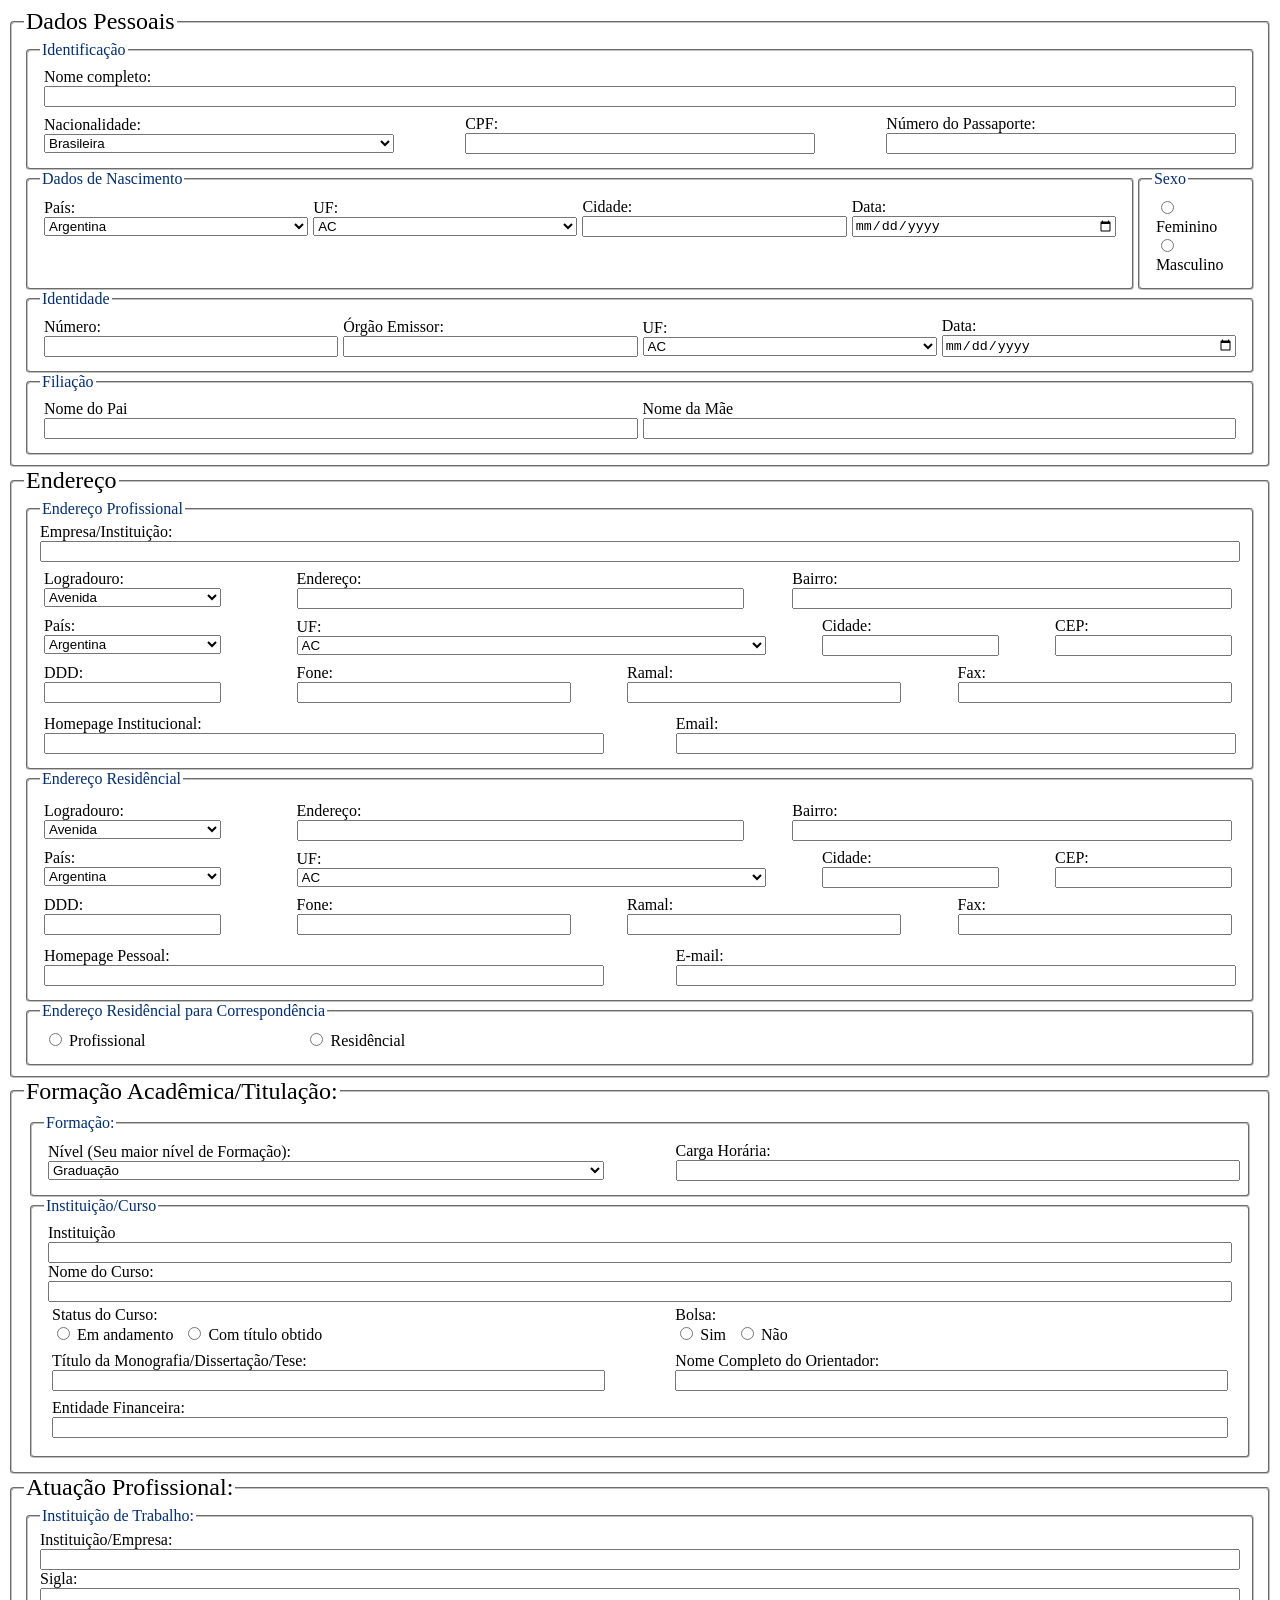
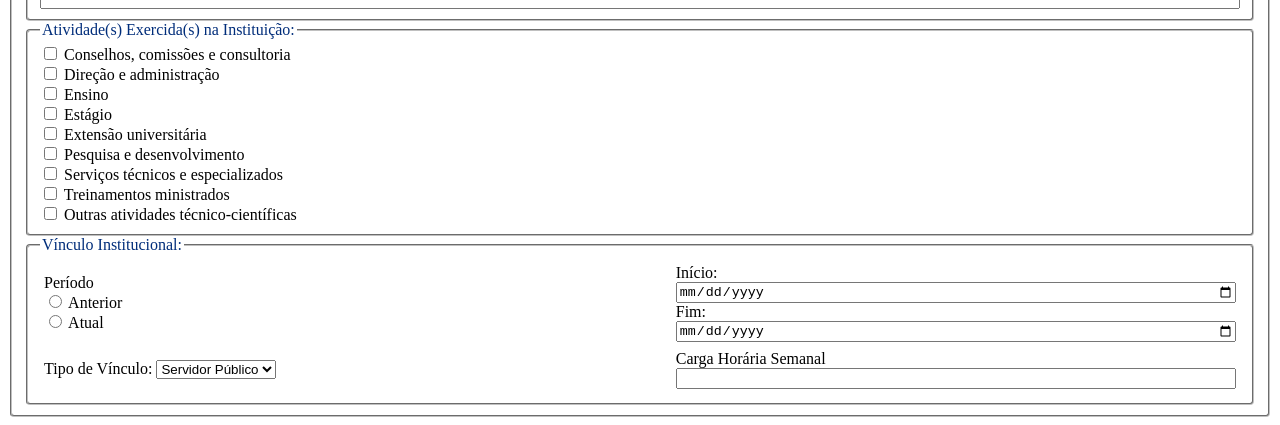
==== commit 93d04adc: "teste2" ====
--- a/index.html
+++ b/index.html
@@ -13,7 +13,7 @@
       <fieldset>
         <legend class="subTitle">Identificação</legend>
         <div class="container01">
-          <label>Nome incompleto:</label>
+          <label>Nome completo:</label>
           <input type="text">
         </div>
         <div class="container02">
